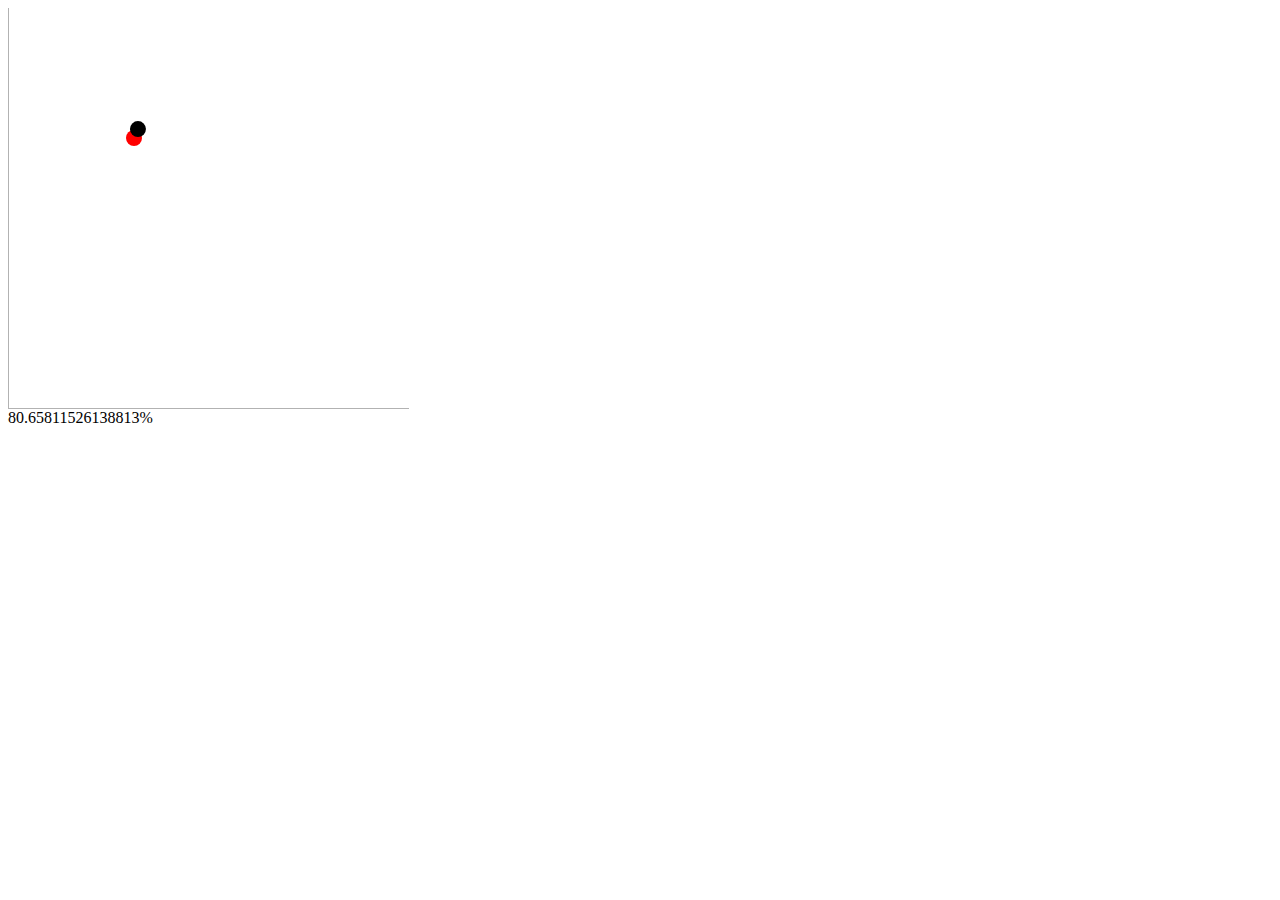
==== index.html @ 1fb5b455 "Code formatted" ====
<!--
  -- Copyright (c) 2019-2020 Tobias Briones.
  --
  -- This source code is licensed under the MIT license found in the
  -- LICENSE file in the root directory of this source tree.
  -->

<html lang="en">
  
  <head>
    <title>Plane GA</title>
    <meta charset="UTF-8">
    <style>
      #grid {
        border-left: 1px solid rgba(0, 0, 0, 0.3);
        border-bottom: 1px solid rgba(0, 0, 0, 0.3);
      }
    </style>
  </head>
  
  <body>
    <canvas id="grid" width="400" height="400"></canvas>
    <div id="fit"></div>
    <script src="main.js"></script>
  </body>

</html>
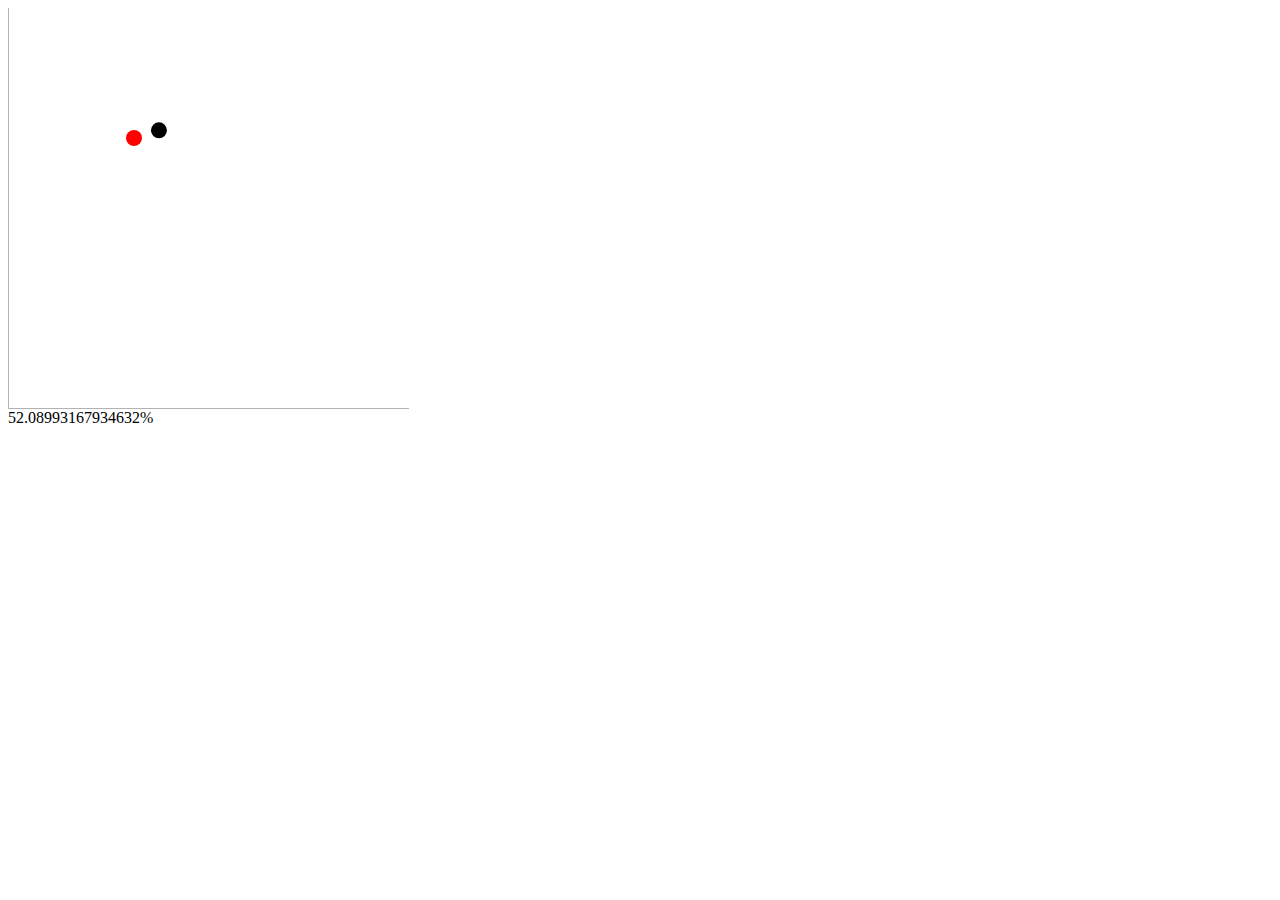
==== commit e3da61ae: "EP favicon added" ====
--- a/index.html
+++ b/index.html
@@ -9,6 +9,10 @@
   
   <head>
     <title>Plane GA</title>
+    <link rel="icon"
+          type="image/png"
+          href="https://raw.githubusercontent.com/TobiasBriones/images/master/example-projects/example-projects/favicon.png"
+          sizes="96x96">
     <meta charset="UTF-8">
     <style>
       #grid {
